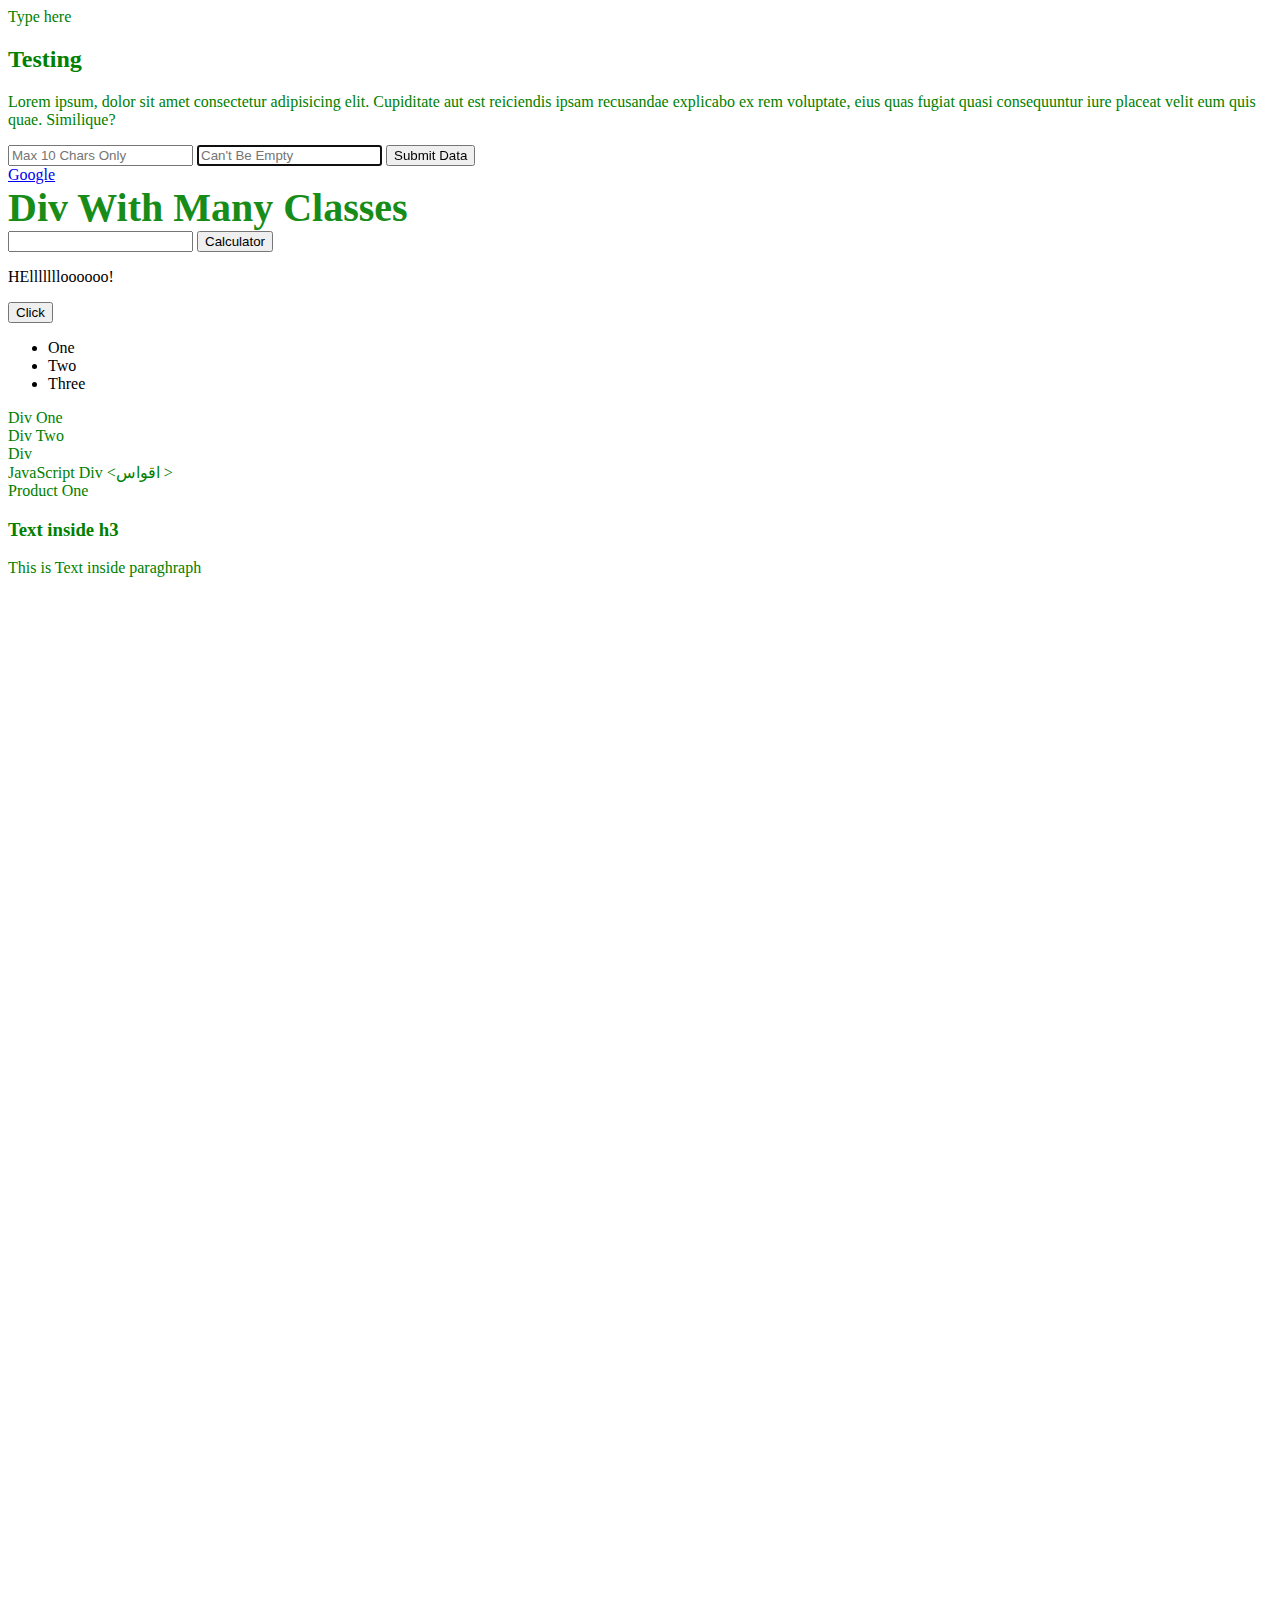
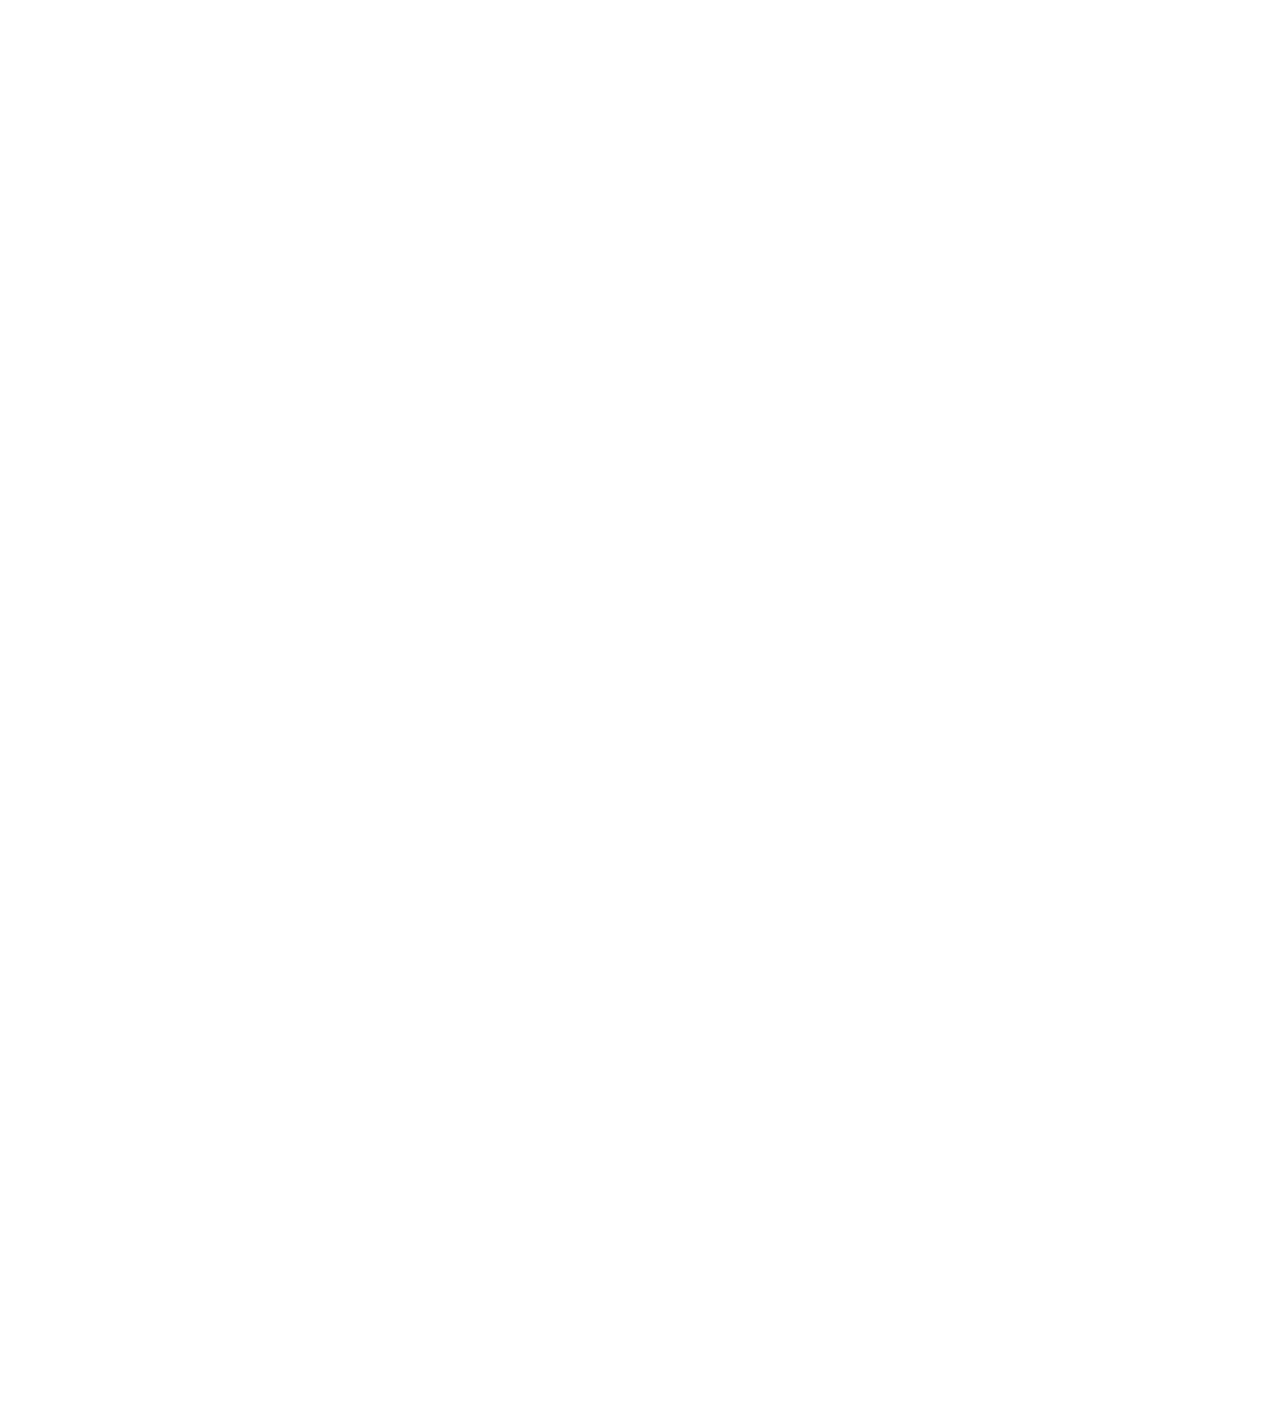
==== index.html @ 501b291b "css" ====
<!DOCTYPE html>
<html lang="en">
<head>
    <meta charset="UTF-8">
    <meta name="viewport" content="width=device-width, initial-scale=1.0">
    <meta http-equiv="X-UA-Compatible" content="ie=edge">
    <title>Document</title>
    <link rel="stylesheet" href="style.css">
    <style>
        body{
            height: 3000px;
        }
    </style>
</head>
<body>
    <div>Type here
        <h2>Testing</h2>
        <p>Lorem ipsum, dolor sit amet consectetur adipisicing elit. Cupiditate aut est reiciendis ipsam recusandae explicabo ex rem voluptate, eius quas fugiat quasi consequuntur iure placeat velit eum quis quae. Similique?</p>
    </div>
    <form action="">
        <input type="text" class="one" name="username" placeholder="Max 10 Chars Only">
        <input type="text" class="two" name="age" placeholder="Can't Be Empty">
        <input type="submit" value="Submit Data" >
    </form>
    <a href="https://google.com">Google</a>
    <div id="my-div" class="one two show test">Div With Many Classes</div>
    <input id="price" type="text">
    <button id="btn" onclick="calcu()">Calculator</button>
    <div id="message"></div>
<p class="js" data-src=" Test">HEllllllloooooo!</p>
    <button id="show">Click</button>
<ul>
    <li>One</li>
    <li>Two</li>
    <li>Three</li>
</ul>
<div class="content">
    <div>Div One</div>
    <div>Div Two</div>
    <div>Div</div>
</div>
<div class="js">JavaScript <span>Div</span>
    &lt;اقواس &gt;
</div>



    <!-- <script src="app.js"></script> -->
    <!-- <script src="array.js"></script> -->
    <!-- <script src="string.js"></script> -->
    <!-- <script src="loop.js"></script> -->
    <!-- <script src="number.js"></script> -->
    <!-- <script src="challenge.js"></script> -->
    <!-- <script src="functions.js"></script> -->
    <script src="object.js"></script>
    <script src="DOM.js"></script>

</body>
</html>
---- style.css ----
div{
    line-height: 0%;
}
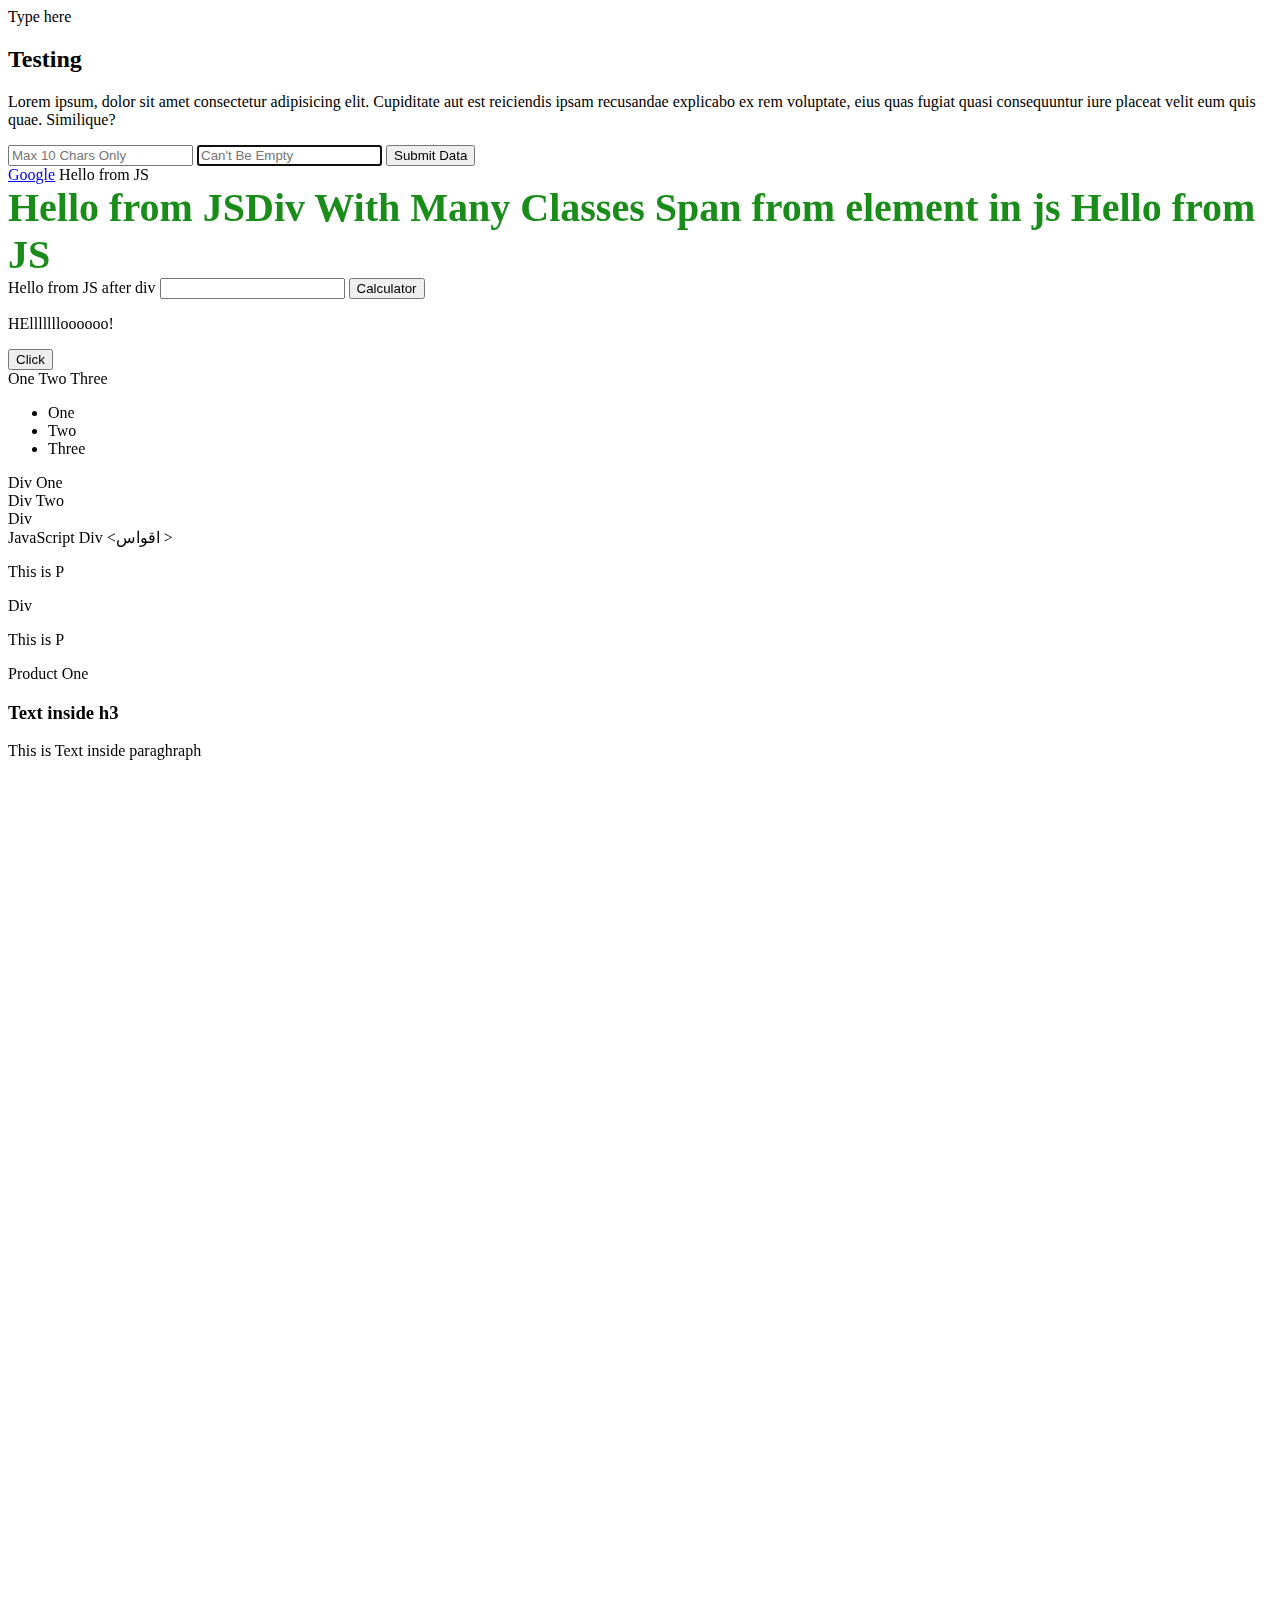
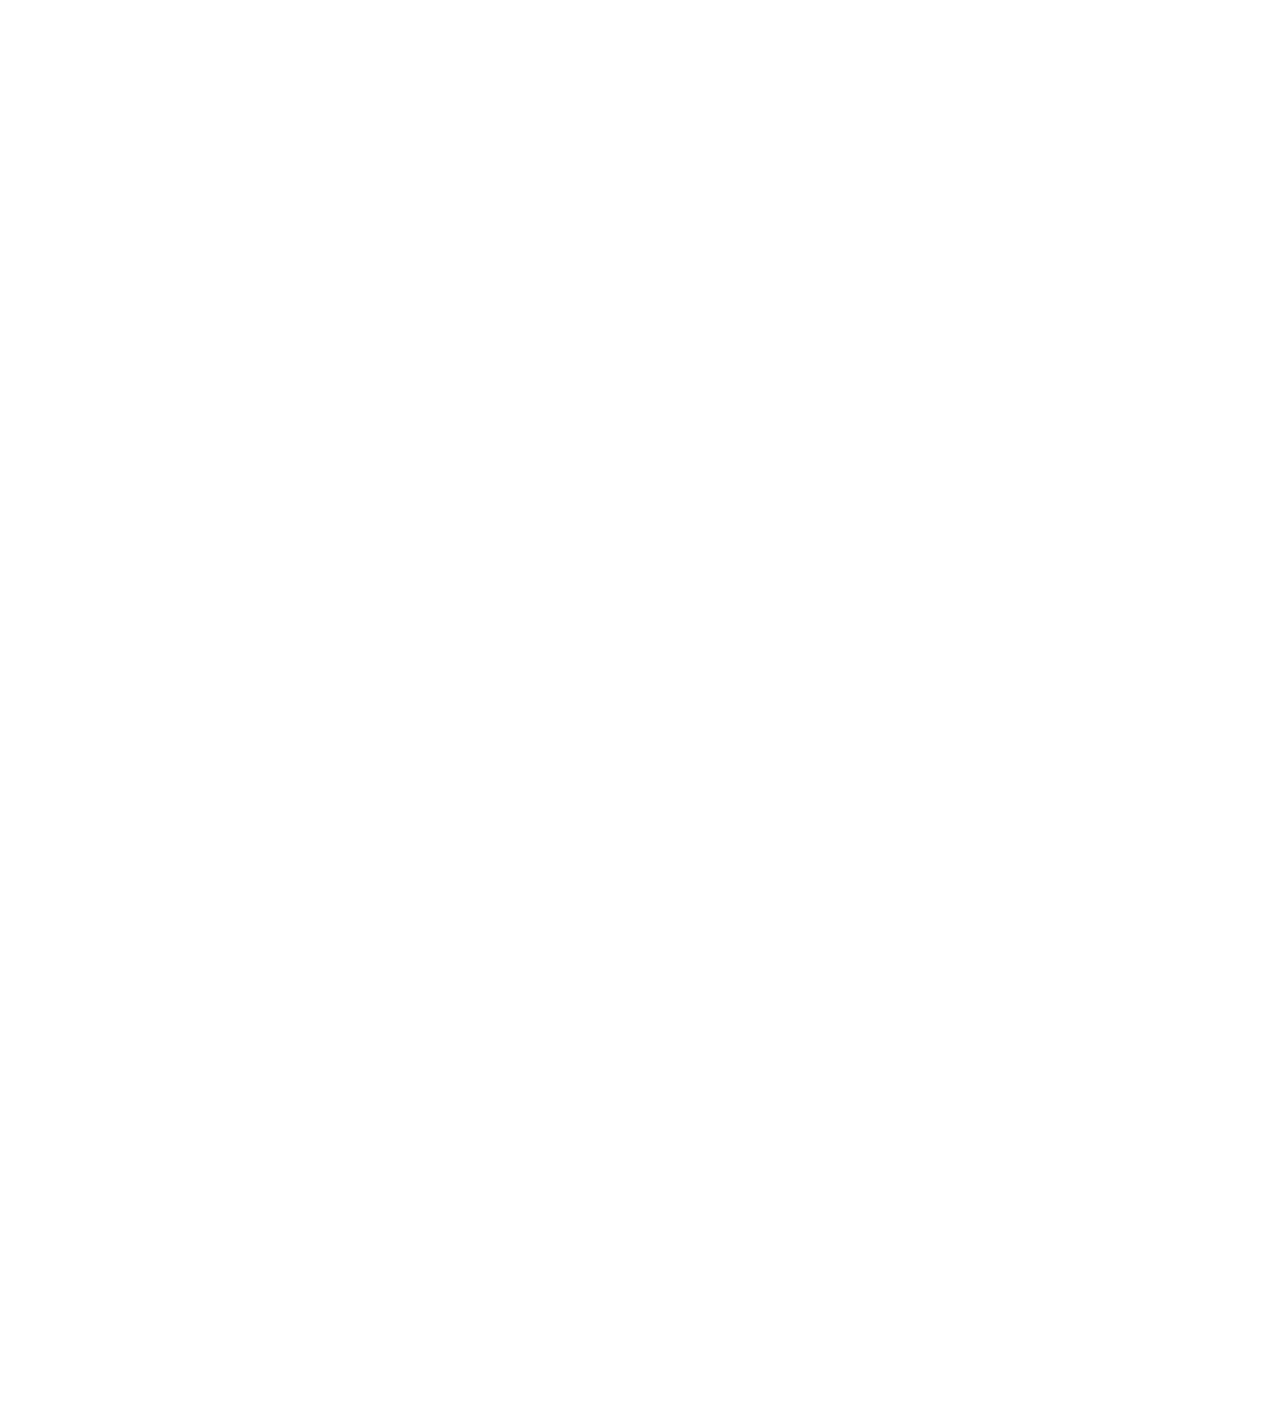
==== commit 06bb513e: "js" ====
--- a/index.html
+++ b/index.html
@@ -23,12 +23,17 @@
         <input type="submit" value="Submit Data" >
     </form>
     <a href="https://google.com">Google</a>
-    <div id="my-div" class="one two show test">Div With Many Classes</div>
+    <div id="my-div" class="one two show test">Div With Many Classes <span>Span</span></div>
     <input id="price" type="text">
     <button id="btn" onclick="calcu()">Calculator</button>
     <div id="message"></div>
 <p class="js" data-src=" Test">HEllllllloooooo!</p>
     <button id="show">Click</button>
+    <div id="div">
+        <span class="one">One</span><!-- comment -->
+        <span class="twoo">Two</span><!-- comment -->
+        <span class="three">Three</span><!-- comment -->
+    </div>
 <ul>
     <li>One</li>
     <li>Two</li>
@@ -42,8 +47,8 @@
 <div class="js">JavaScript <span>Div</span>
     &lt;اقواس &gt;
 </div>
-
-
+<p id="my-p" class="my-p">This is <span>P</span></p>
+<div class="div-two">Div</div>
 
     <!-- <script src="app.js"></script> -->
     <!-- <script src="array.js"></script> -->
--- a/style.css
+++ b/style.css
@@ -1,3 +1,3 @@
-div{
+#my-div{
     line-height: 0%;
 }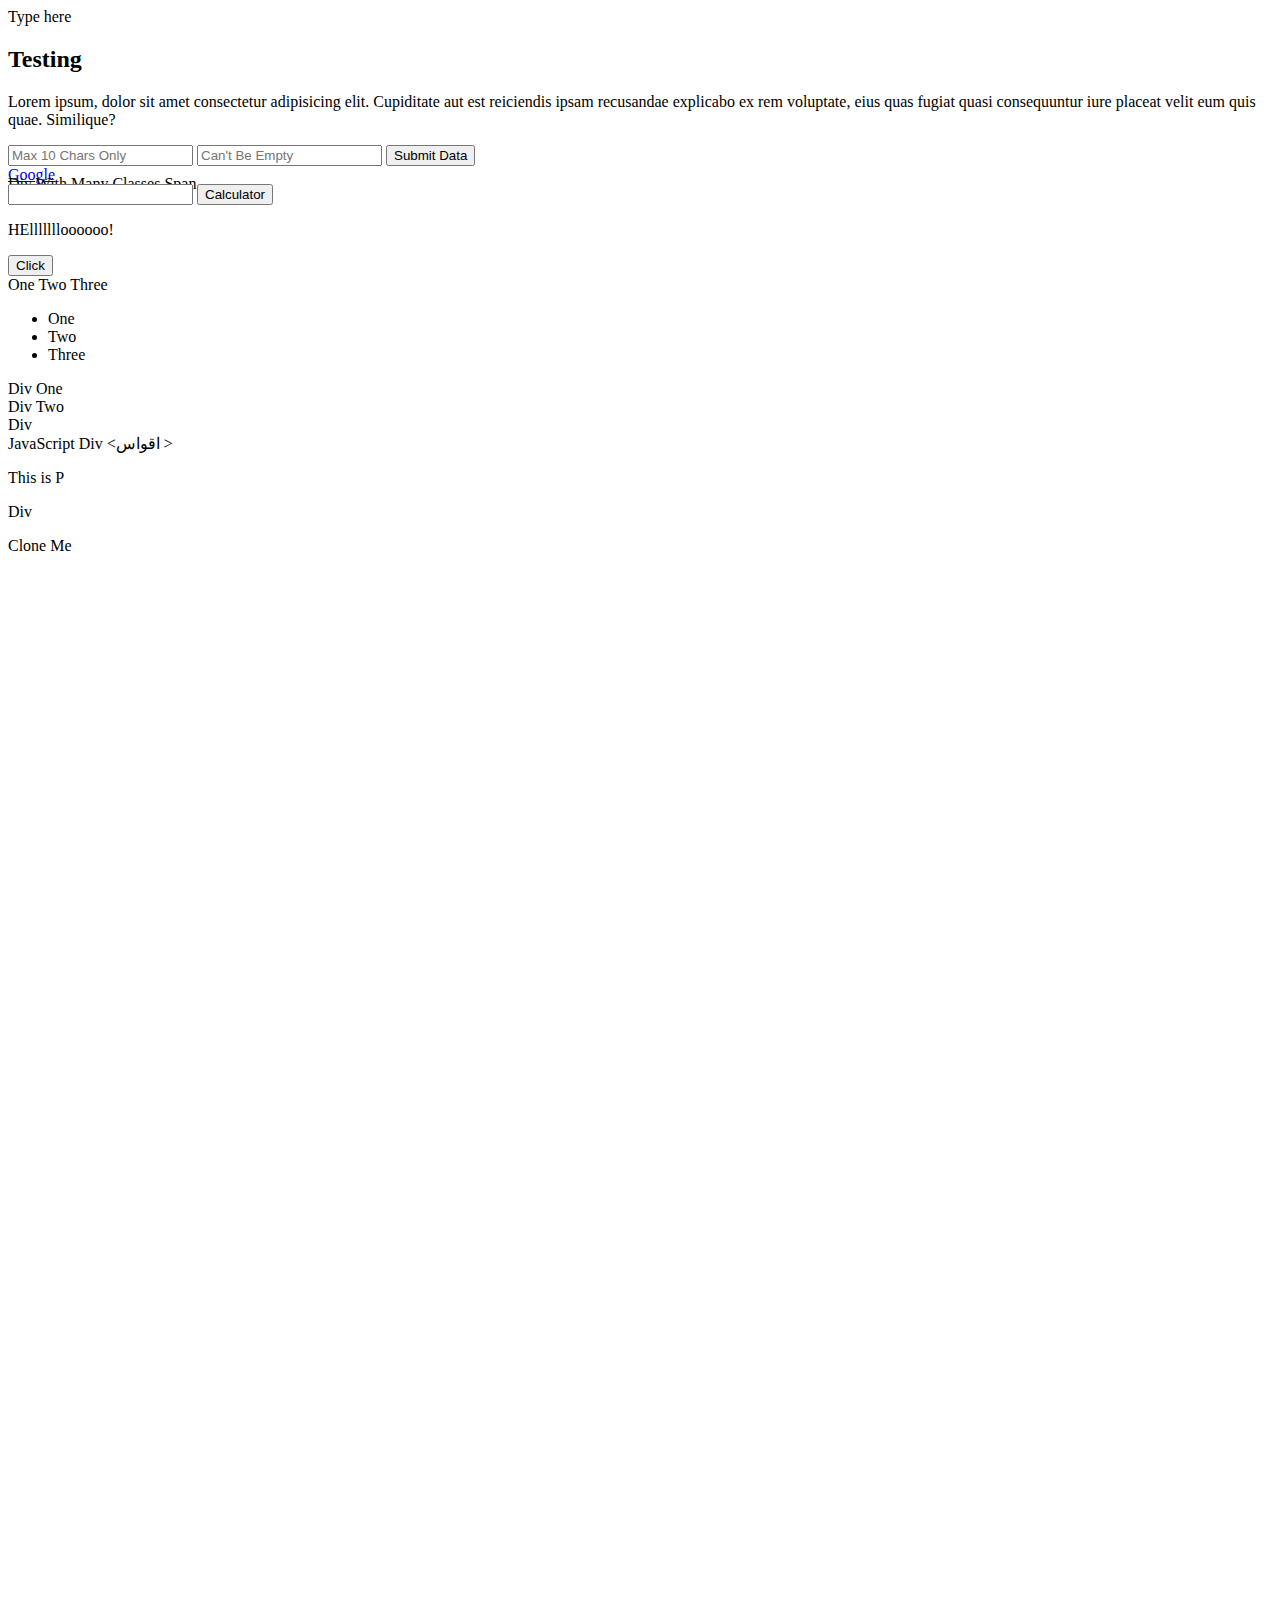
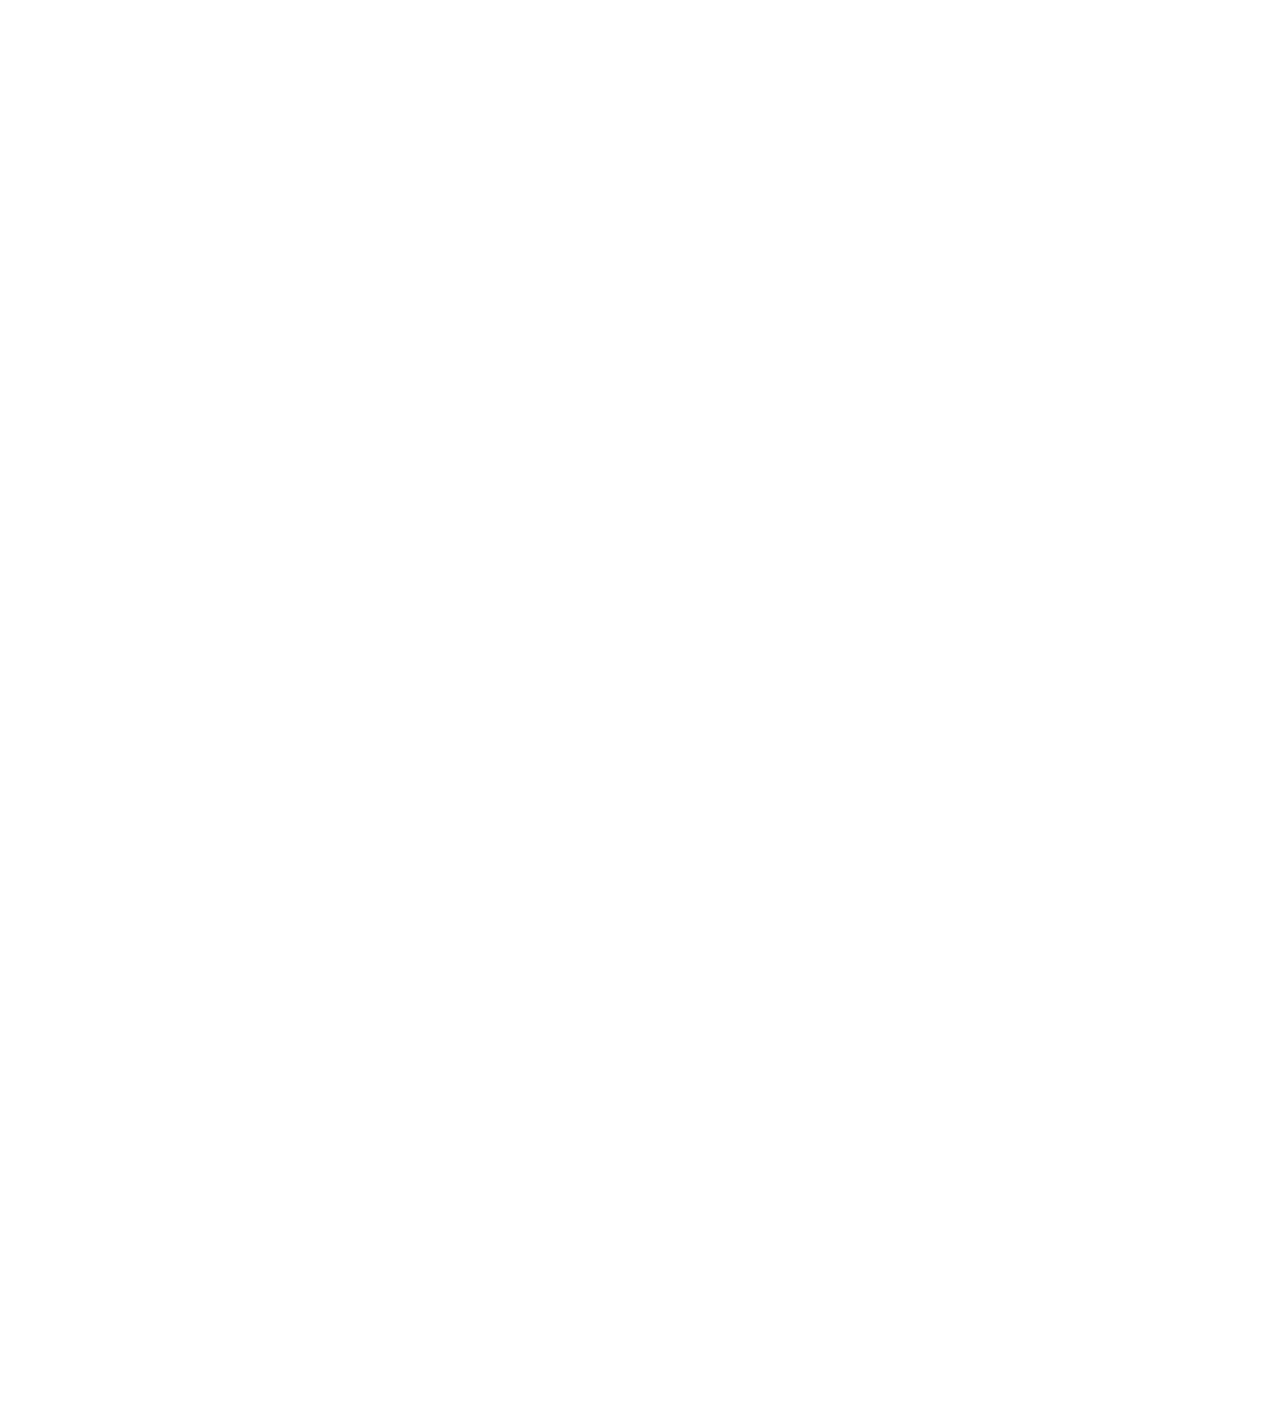
==== commit 8729e154: "js" ====
--- a/index.html
+++ b/index.html
@@ -50,6 +50,8 @@
 <p id="my-p" class="my-p">This is <span>P</span></p>
 <div class="div-two">Div</div>
 
+<p class="p">Clone Me</p>
+
     <!-- <script src="app.js"></script> -->
     <!-- <script src="array.js"></script> -->
     <!-- <script src="string.js"></script> -->
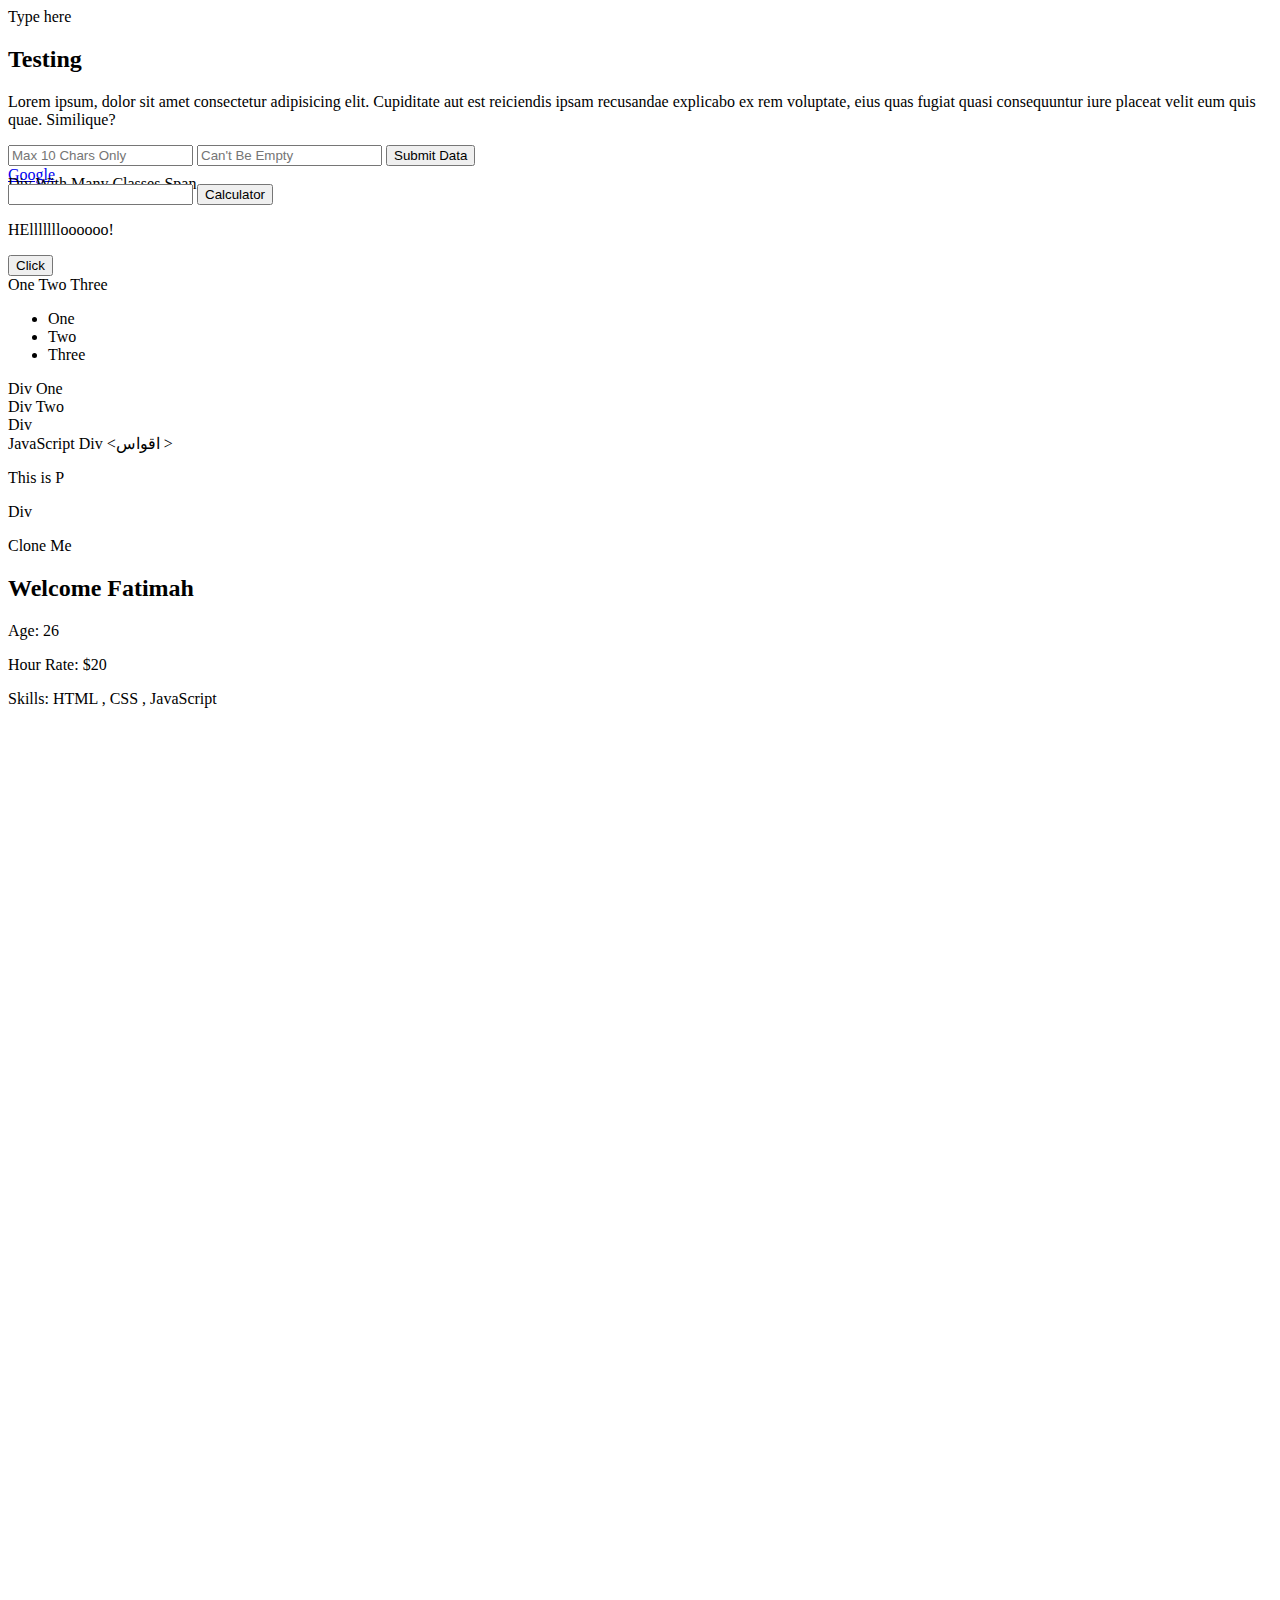
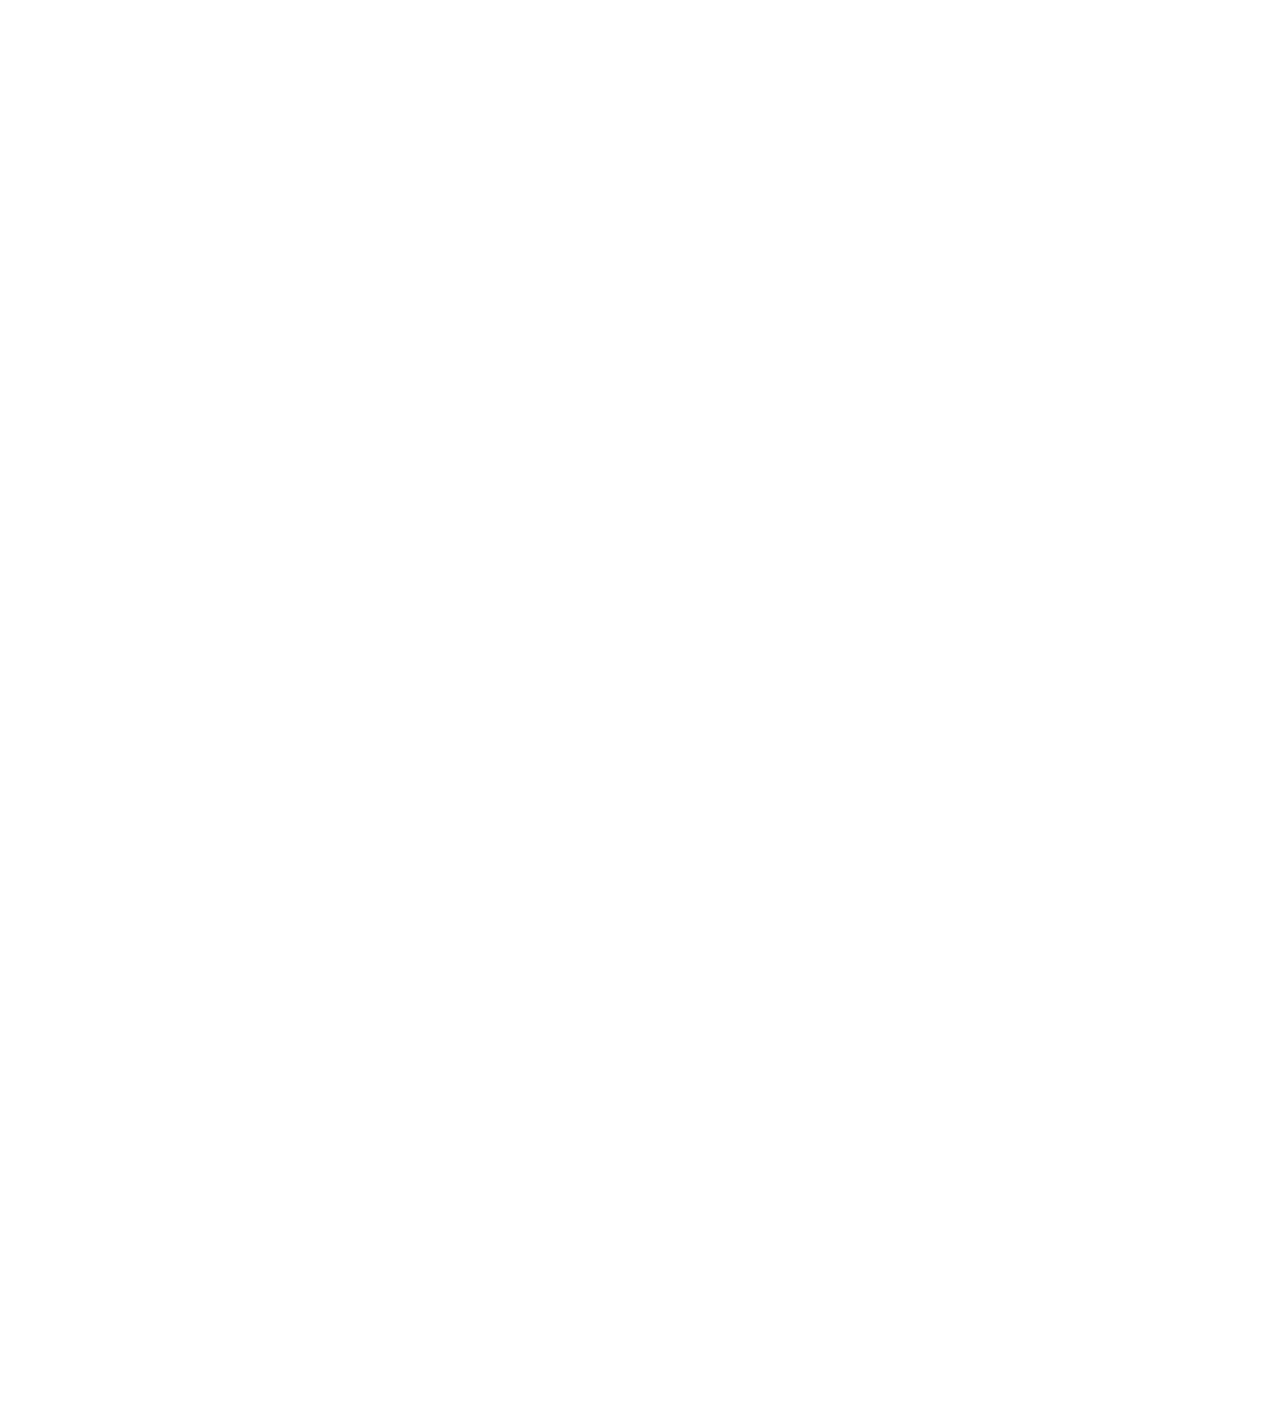
==== commit 1cf7ff62: "js" ====
--- a/index.html
+++ b/index.html
@@ -58,9 +58,9 @@
     <!-- <script src="loop.js"></script> -->
     <!-- <script src="number.js"></script> -->
     <!-- <script src="challenge.js"></script> -->
-    <!-- <script src="functions.js"></script> -->
-    <script src="object.js"></script>
-    <script src="DOM.js"></script>
+    <script src="functions.js"></script>
+    <!-- <script src="object.js"></script>
+    <script src="DOM.js"></script> -->
 
 </body>
 </html>--- a/style.css
+++ b/style.css
@@ -1,3 +1,4 @@
 #my-div{
     line-height: 0%;
-}+  
+}
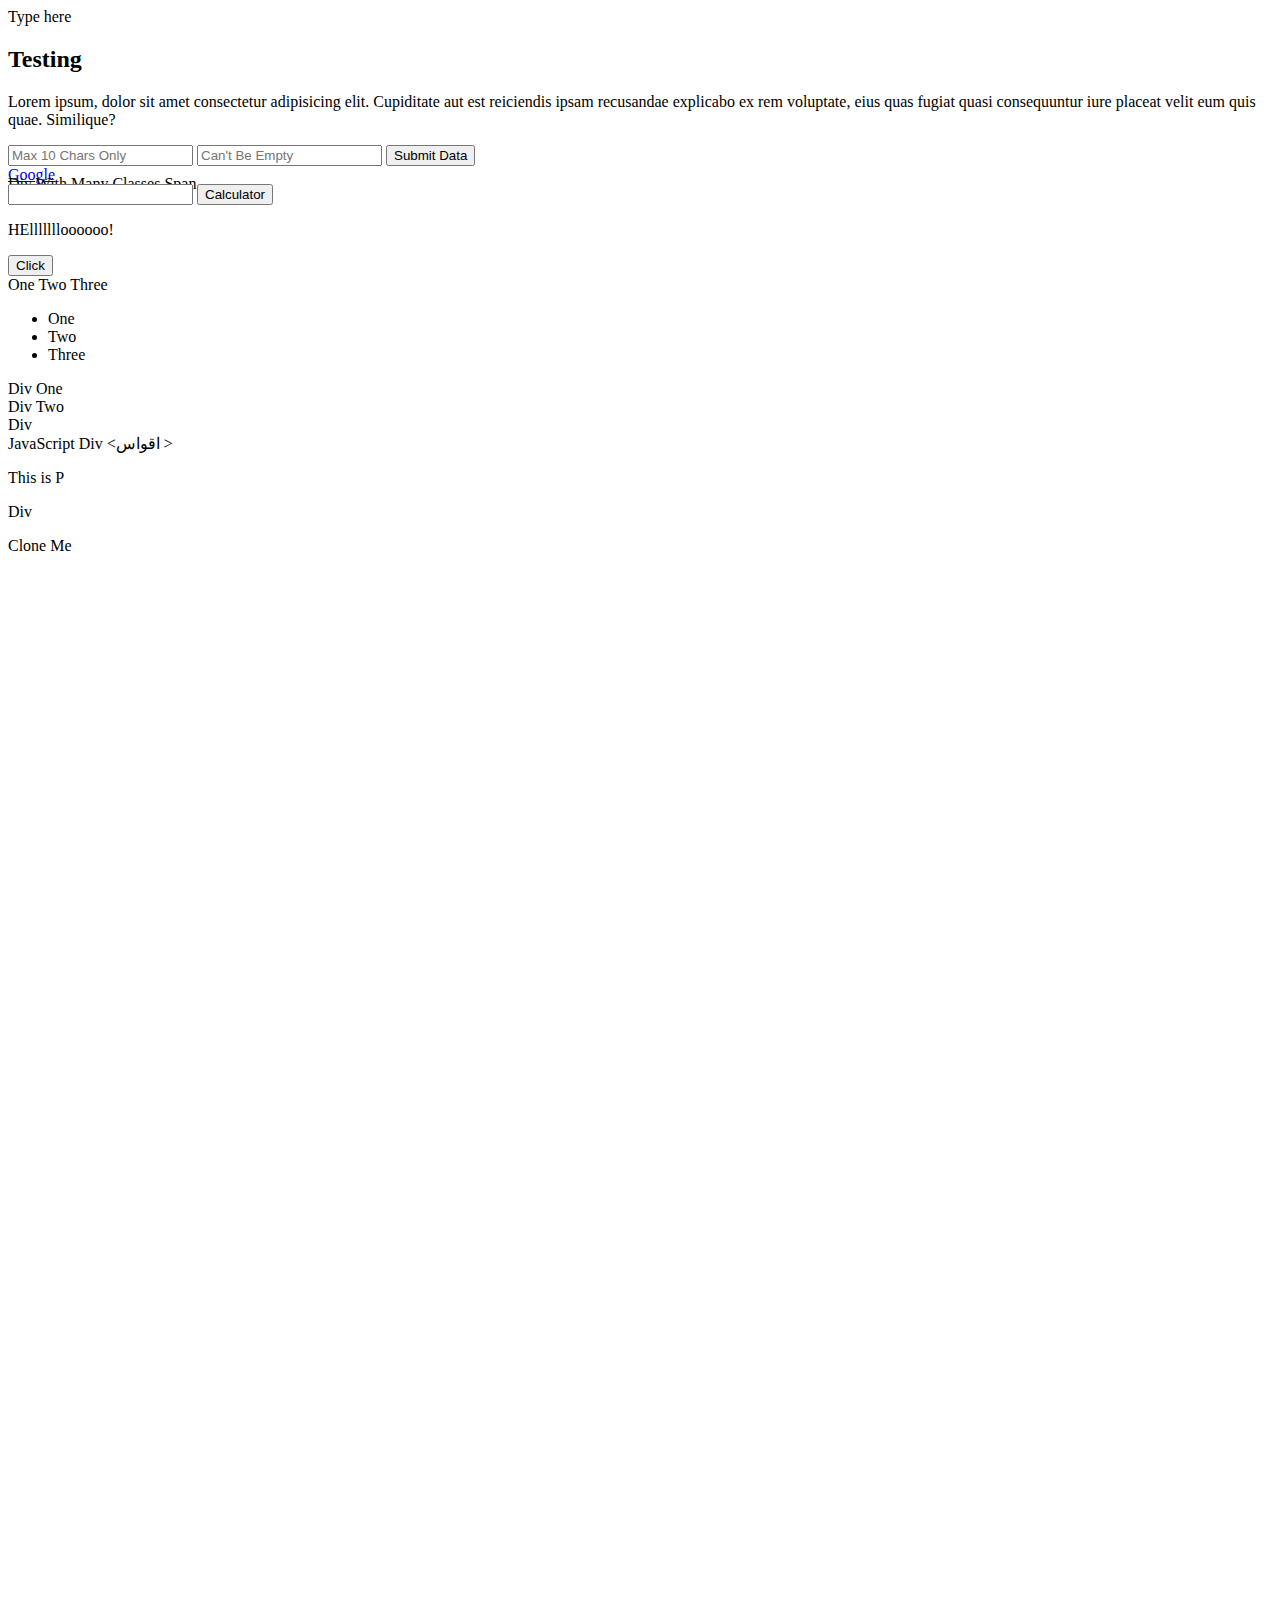
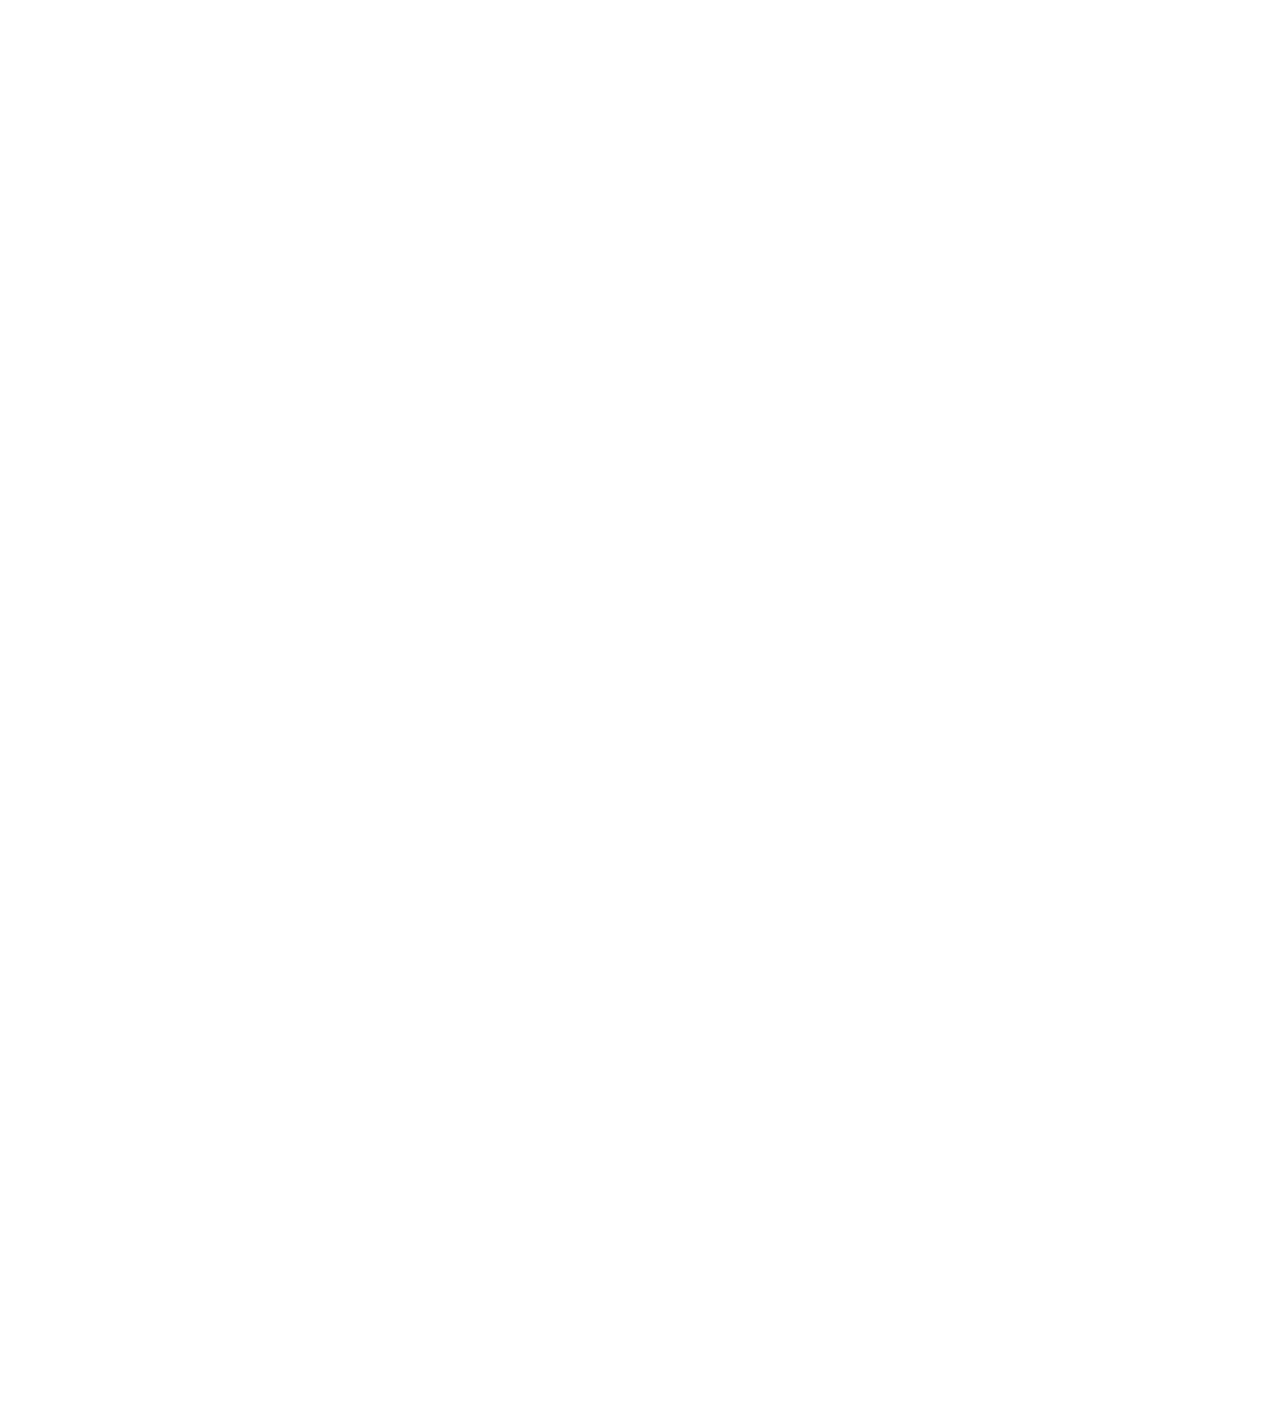
==== commit 22877439: "js" ====
--- a/index.html
+++ b/index.html
@@ -58,9 +58,10 @@
     <!-- <script src="loop.js"></script> -->
     <!-- <script src="number.js"></script> -->
     <!-- <script src="challenge.js"></script> -->
-    <script src="functions.js"></script>
+    <!-- <script src="functions.js"></script> -->
     <!-- <script src="object.js"></script>
     <script src="DOM.js"></script> -->
+    <script src="BOM.js"></script>
 
 </body>
 </html>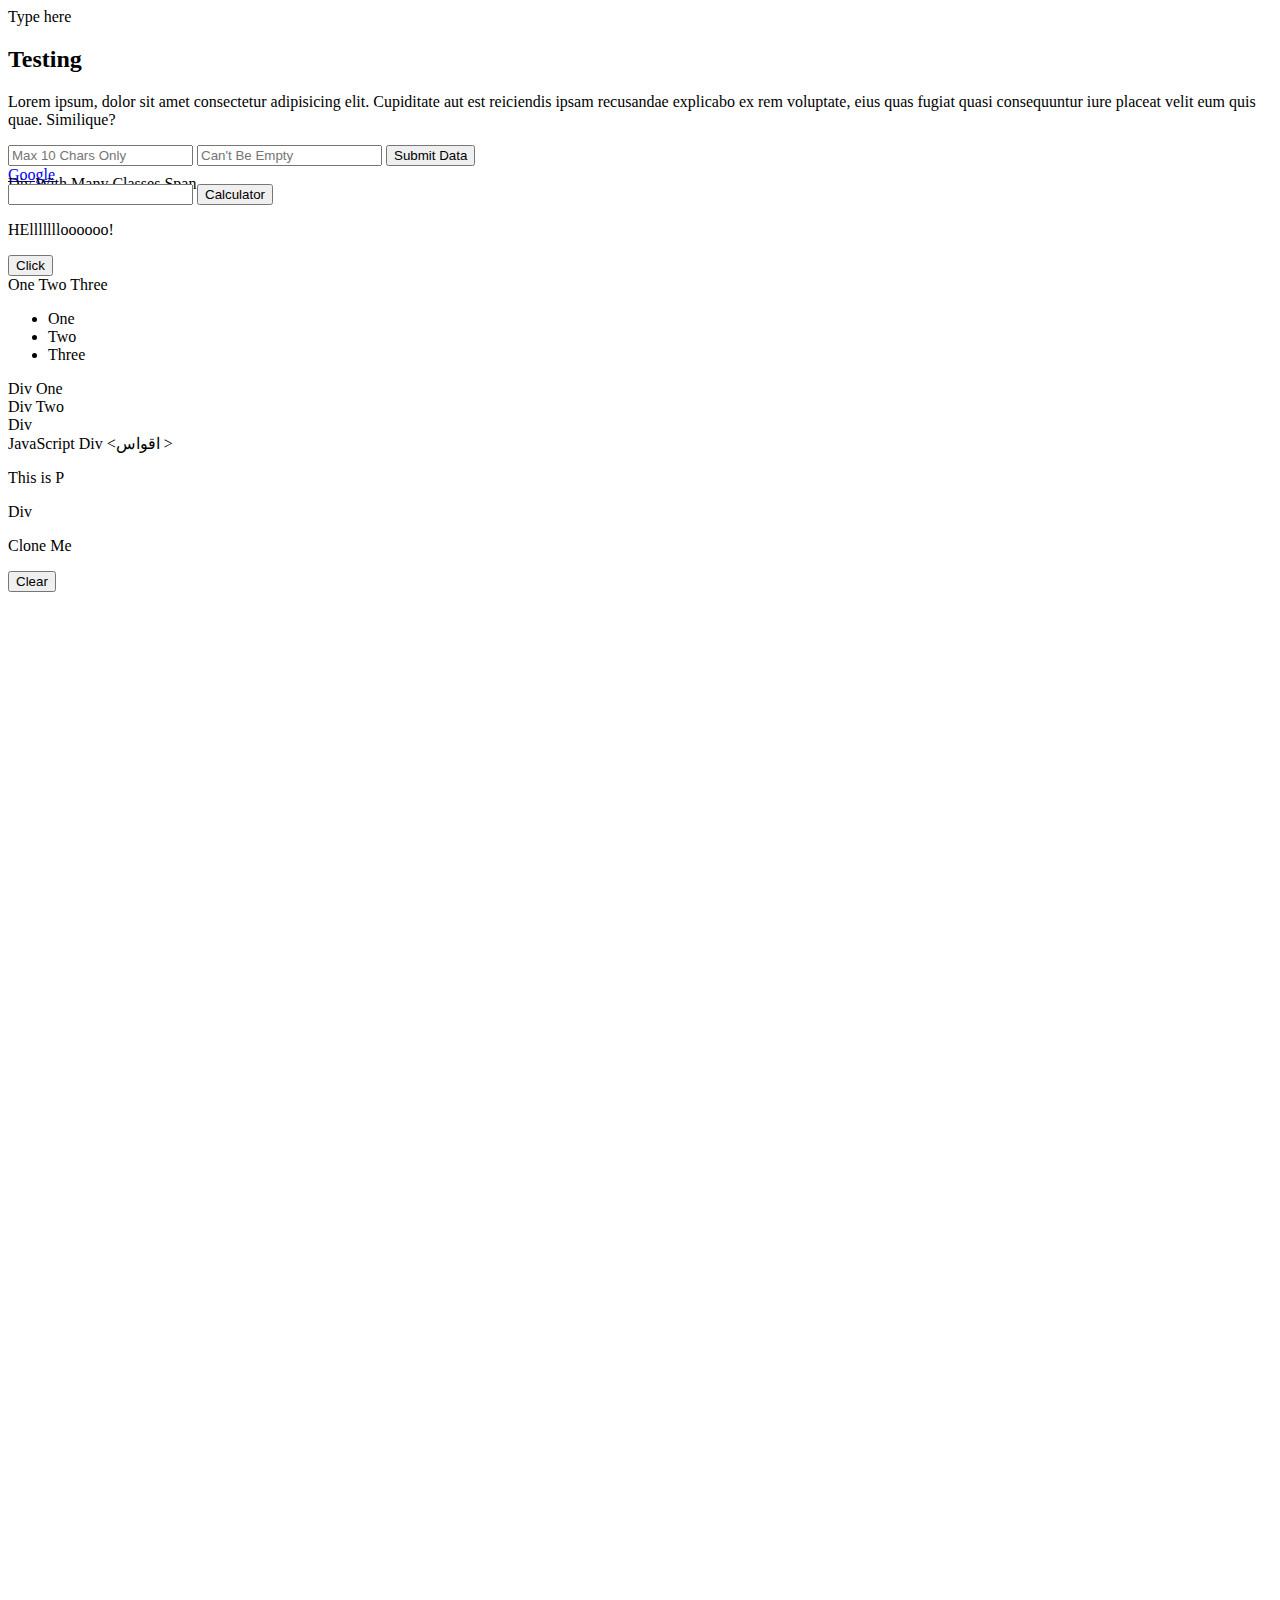
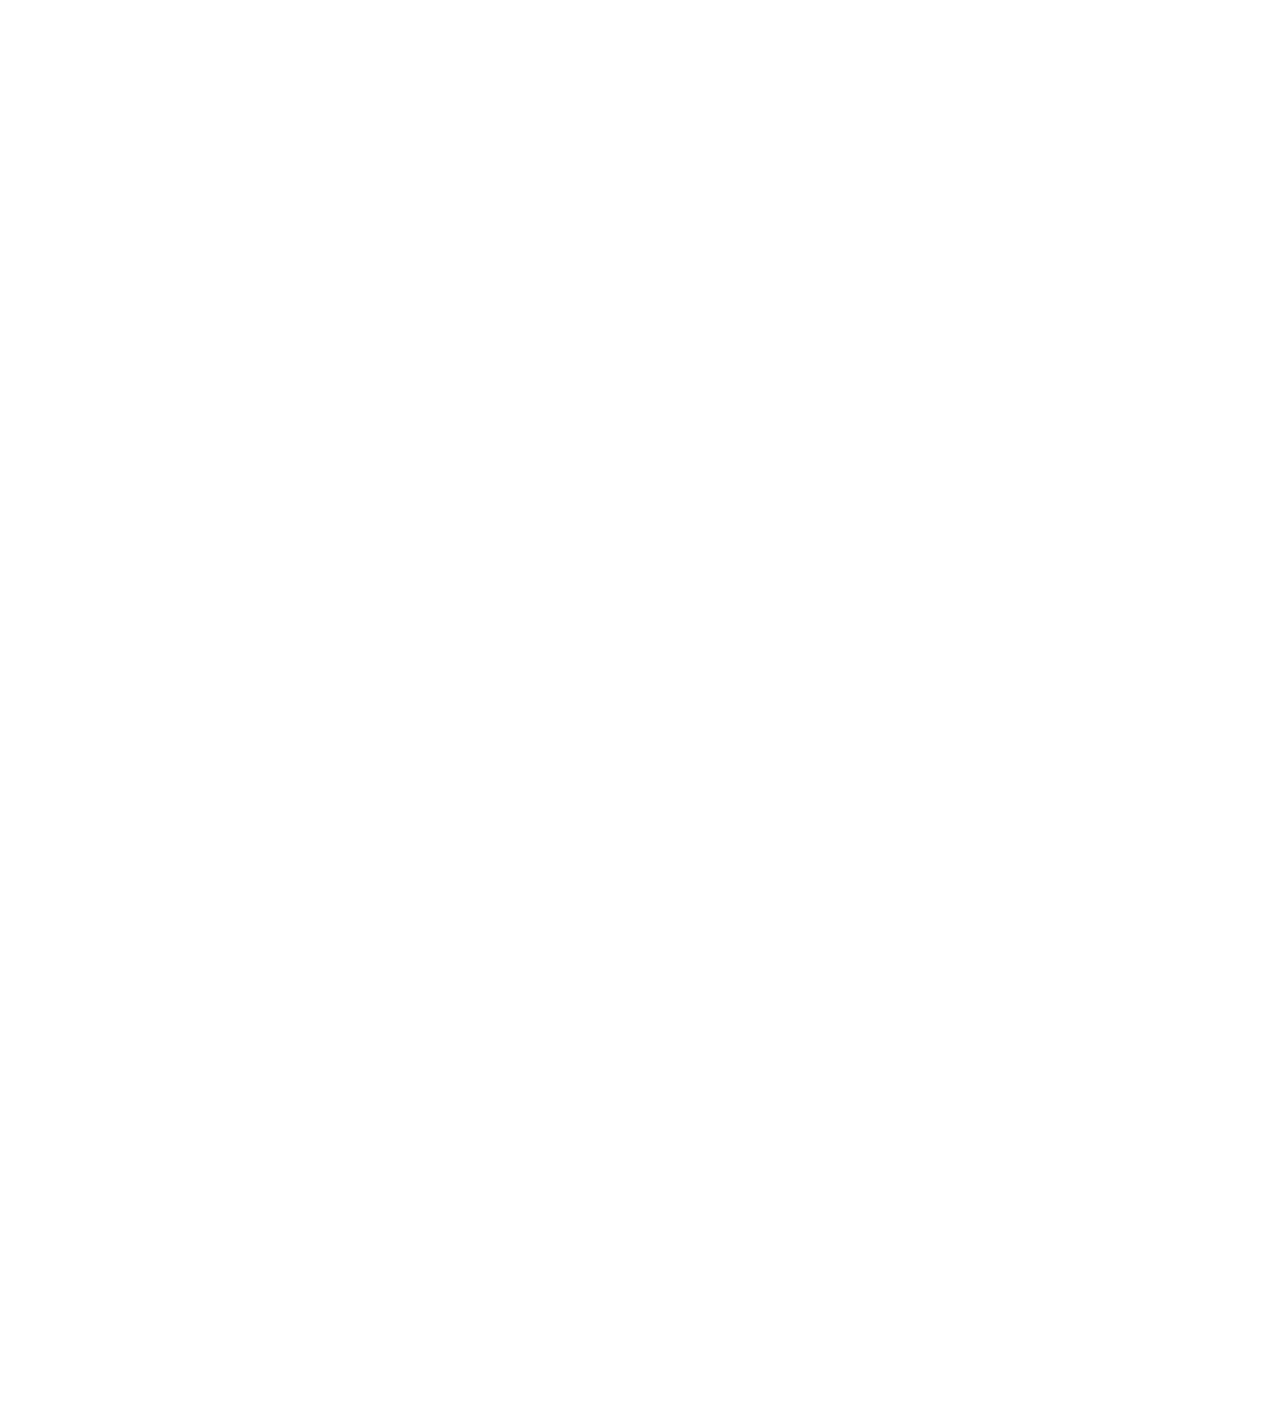
==== commit d6ad7b73: "js" ====
--- a/index.html
+++ b/index.html
@@ -52,6 +52,8 @@
 
 <p class="p">Clone Me</p>
 
+<button class="clear">Clear</button>
+
     <!-- <script src="app.js"></script> -->
     <!-- <script src="array.js"></script> -->
     <!-- <script src="string.js"></script> -->
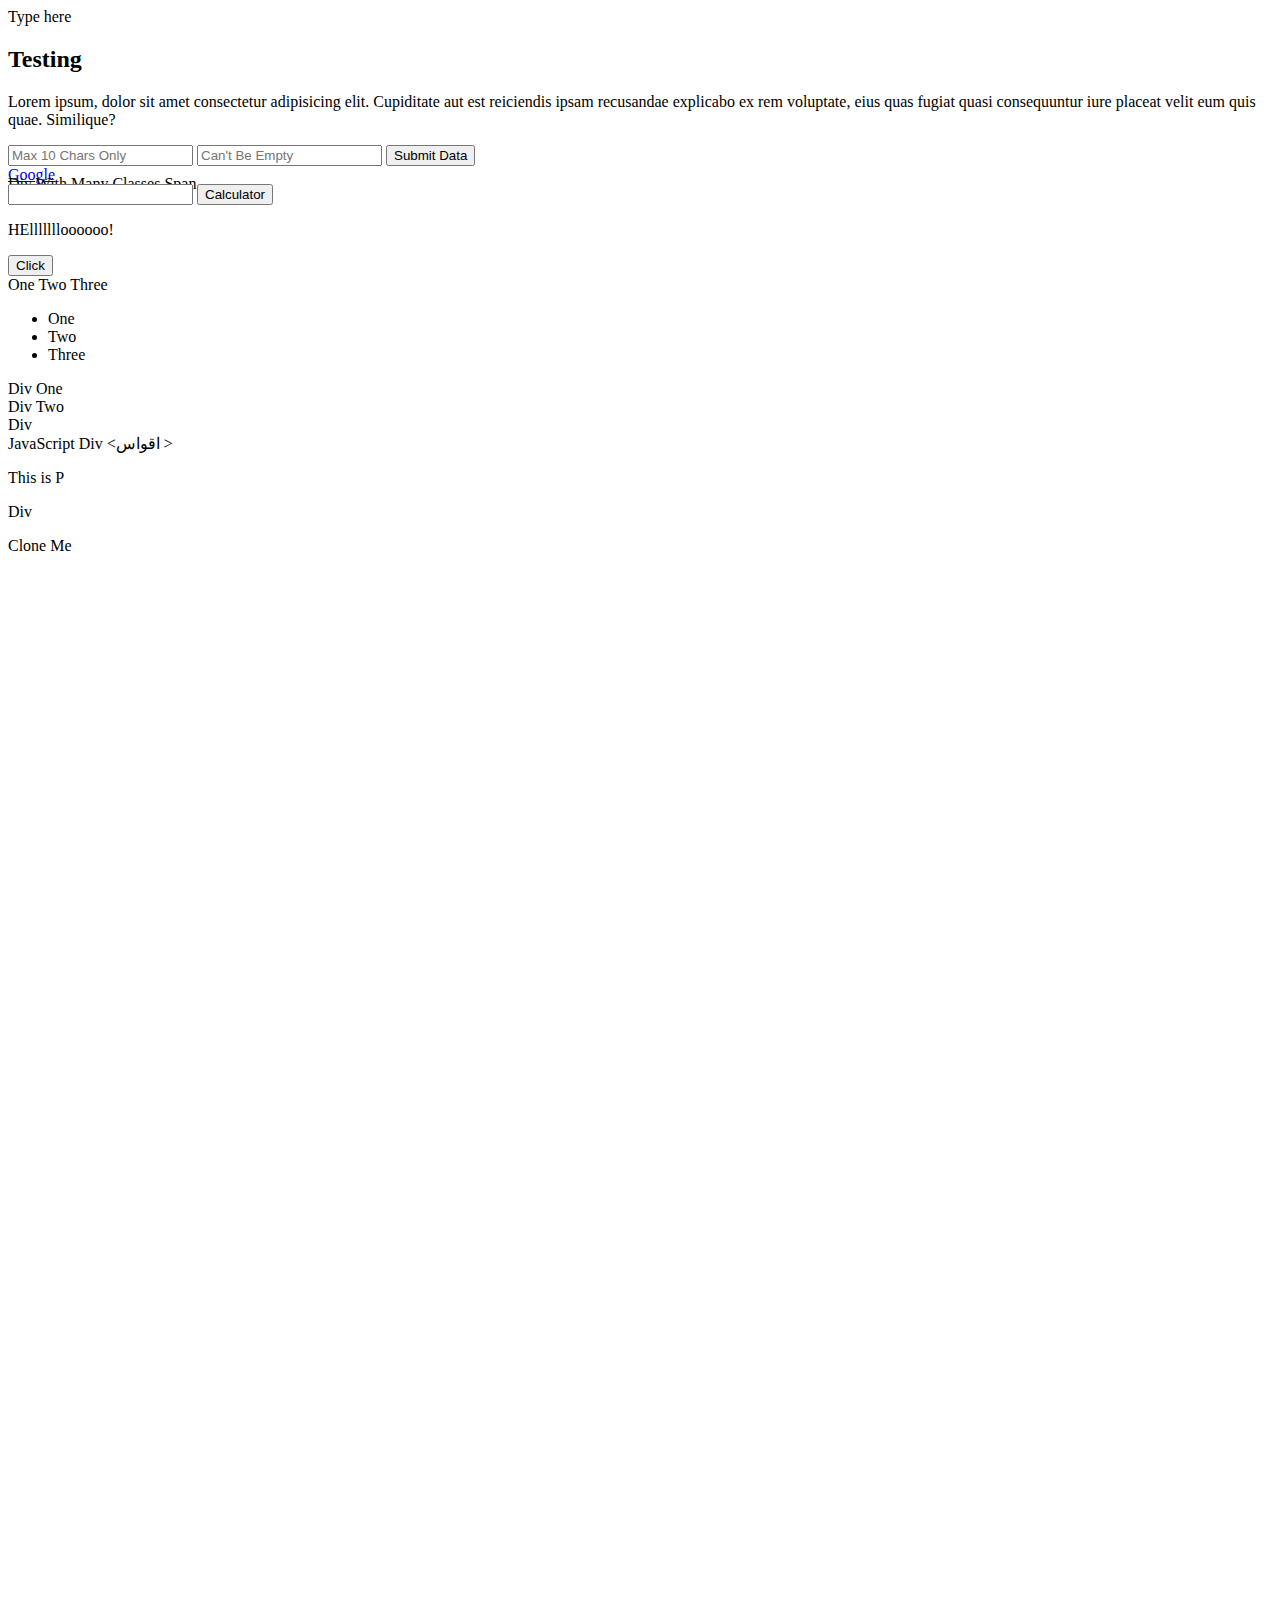
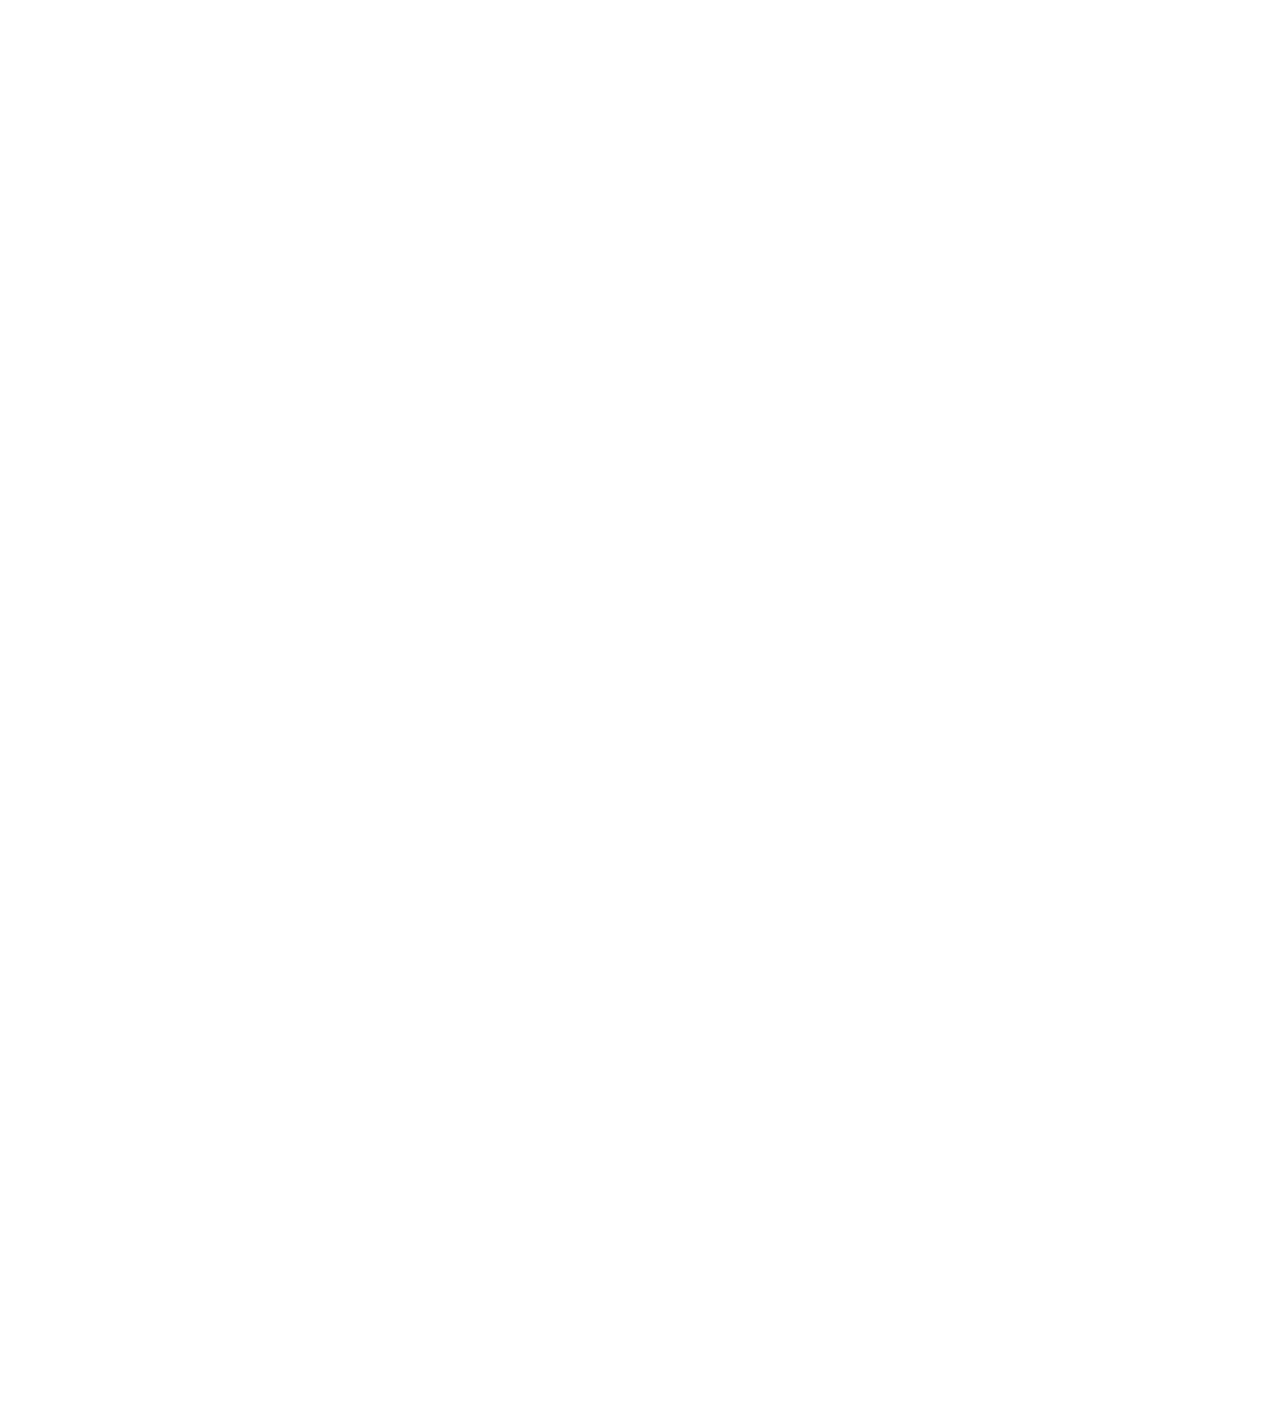
==== commit 163d92b3: "html" ====
--- a/index.html
+++ b/index.html
@@ -52,7 +52,6 @@
 
 <p class="p">Clone Me</p>
 
-<button class="clear">Clear</button>
 
     <!-- <script src="app.js"></script> -->
     <!-- <script src="array.js"></script> -->
@@ -63,7 +62,6 @@
     <!-- <script src="functions.js"></script> -->
     <!-- <script src="object.js"></script>
     <script src="DOM.js"></script> -->
-    <script src="BOM.js"></script>
 
 </body>
 </html>